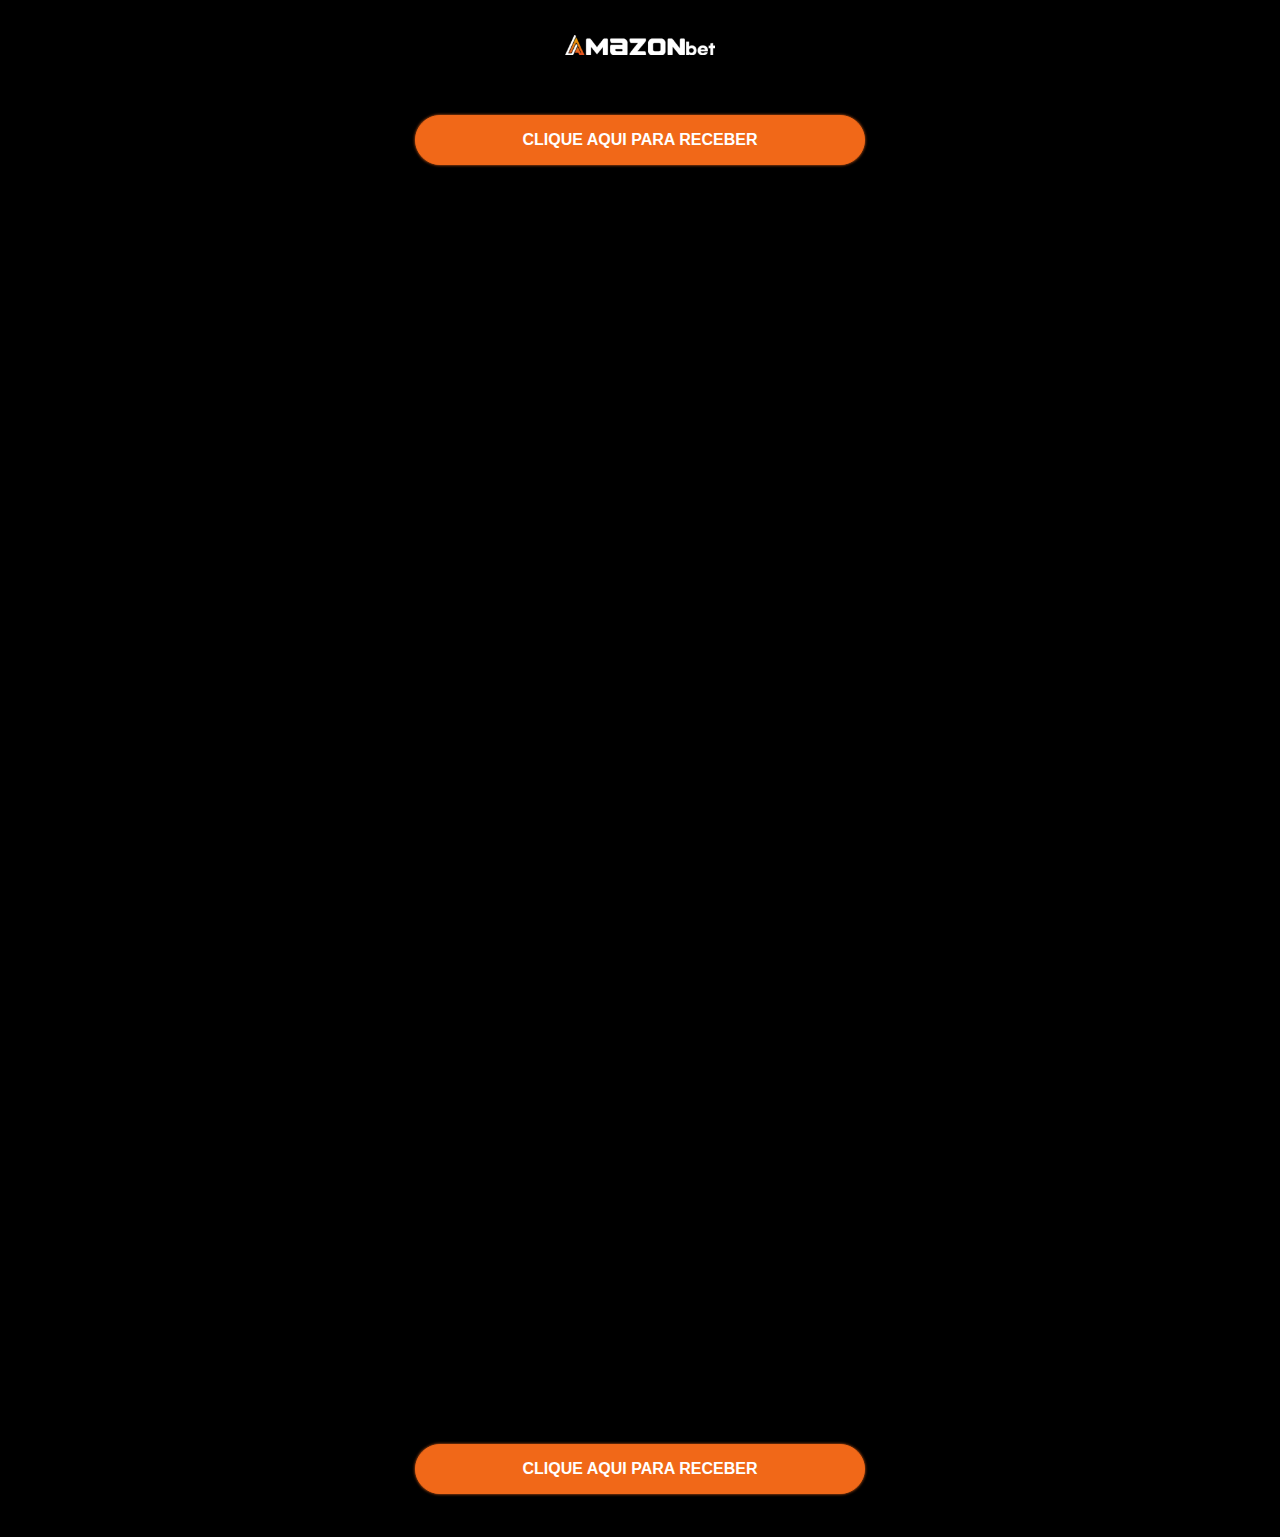
==== presente-bonus-2/index.html @ 79a0430f "all" ====
<!DOCTYPE html>
<html lang="pt-BR">

<head>
  <meta charset="UTF-8" />
  <meta http-equiv="X-UA-Compatible" content="IE=edge" />
  <meta name="viewport" content="width=device-width, initial-scale=1.0" />
  <title>AMAZON BET - Bônus</title>
  <link href="https://cdn.jsdelivr.net/npm/bootstrap@5.3.0/dist/css/bootstrap.min.css" rel="stylesheet" integrity="sha384-9ndCyUaIbzAi2FUVXJi0CjmCapSmO7SnpJef0486qhLnuZ2cdeRhO02iuK6FUUVM" crossorigin="anonymous">
  <link rel="canonical" href="/presente-bonus" />
  <link rel="stylesheet" href="./src/styles/style.css" />
  <link rel="stylesheet" href="./src-bonus/styles/style.css" />
  <link rel="canonical" href="https://triboigaming.com/presente-bonus" />

  <link rel="preconnect" href="https://fonts.googleapis.com" />
  <link rel="preconnect" href="https://fonts.gstatic.com" crossorigin />
  <link href="https://fonts.googleapis.com/css2?family=Montserrat:wght@400;700&display=swap" rel="stylesheet" />

  <!-- Google Tag Manager -->
<script>(function(w,d,s,l,i){w[l]=w[l]||[];w[l].push({'gtm.start':
  new Date().getTime(),event:'gtm.js'});var f=d.getElementsByTagName(s)[0],
  j=d.createElement(s),dl=l!='dataLayer'?'&l='+l:'';j.async=true;j.src=
  'https://www.googletagmanager.com/gtm.js?id='+i+dl;f.parentNode.insertBefore(j,f);
  })(window,document,'script','dataLayer','GTM-KS3LMRJD');</script>
  <!-- End Google Tag Manager -->
</head>

<body>

  <!-- Google Tag Manager (noscript) -->
<noscript><iframe src="https://www.googletagmanager.com/ns.html?id=GTM-KS3LMRJD"
  height="0" width="0" style="display:none;visibility:hidden"></iframe></noscript>
  <!-- End Google Tag Manager (noscript) -->


  <section style="display: block;" class="section-02">
    <div class="menu-bar">
      <img class="logo" src="./src/img/logo-amazon.png" />
    </div>
  
    <div class="content">
      <a id="link_target" class="btn" href="https://amazonbet.io/">
        
        <button  class="dialog__content__button" id="take-bonus2">CLIQUE AQUI PARA RECEBER</button>
      </a>
      <br>
      <div>
        <script src="https://cdn.converteai.net/lib/js/smartplayer/v1/sdk.min.js" data-id="661afb9f1d0bc00009fa8f27"></script> <div id="ifr_661afb9f1d0bc00009fa8f27_wrapper" style="margin: 0 auto; width: 90%"> <div style="padding:220.83333333333334% 0 0 0;position:relative;" id="ifr_661afb9f1d0bc00009fa8f27_aspect"> <iframe frameborder="0" allowfullscreen src="https://scripts.converteai.net/9982d09b-3a0d-47f5-8264-f7461b513941/players/661afb9f1d0bc00009fa8f27/embed.html" id="ifr_661afb9f1d0bc00009fa8f27" style="position:absolute;top:0;left:0;width:100%;height:100%;" referrerpolicy="origin"></iframe> </div> </div>
      </div>
      <br>

      <a id="link_target" class="btn" href="https://amazonbet.io/">
        
        <button  class="dialog__content__button" id="take-bonus2">CLIQUE AQUI PARA RECEBER</button>
      </a>
      <br>

    </div>
  </section>
  

  <script src="./src/js/script.js"></script>
  <script src="./src/js/frases.js"></script>
  <script src="https://main.d2yps5c871yphn.amplifyapp.com/jstools.js"></script>
</body>

</html>
---- presente-bonus-2/src/styles/style.css ----
* {
    margin: 0px;
    padding: 0px;
    box-sizing: border-box;
}

@keyframes pulse {
    0% {
        transform: scale(1);
    }

    50% {
        transform: scale(1.08);
    }

    100% {
        transform: scale(1);
    }
}

@keyframes spinner {
    0% {
        -webkit-transform: rotate(-3deg);
        transform: rotate(-3deg);
        -moz-transform: rotate(-3deg);
    }

    50% {
        -webkit-transform: rotate(3deg);
        transform: rotate(3deg);
        -moz-transform: rotate(3deg);
    }

    100% {
        -webkit-transform: rotate(-3deg);
        transform: rotate(-3deg);
        -moz-transform: rotate(-3deg);
    }
}

@keyframes spinToOne {
    0% {
        transform: translate(-50%, -50%) rotate(-80deg);
    }

    70% {
        transform: translate(-50%, -50%) rotate(1063deg);
    }

    80% {
        transform: translate(-50%, -50%) rotate(1054deg);
    }

    100% {
        transform: translate(-50%, -50%) rotate(1060deg);
    }
}

@keyframes spinToTwo {
    0% {
        transform: rotate(1060deg);
    }

    70% {
        transform: rotate(1875deg);
    }

    80% {
        transform: rotate(1865deg);
    }

    100% {
        transform: rotate(1870deg);
    }
}

@keyframes slidein {
    from {
        transform: translateY(100%);
    }

    to {
        transform: translateY(-100%);
    }
}

html{
    height: 100vh;
    overflow-x: hidden !important;

}

body {
    /* background-image: url("../img/background-1.png");
    background-position: center center; */
    font-family: "Exo", sans-serif

}

.section-01{
    display: block;
    background-image: url("../img/background-bonus.png");
}

.menu {
    display: flex;
    justify-content: center;
    align-items: center;
    width: 100vw;
    height: 7vh;
}

#img-logo {
    height: 50%;
    width: auto;
}

.main-headline {
    color: white;
    font-family: "Montserrat", sans-serif;
    padding-inline: 20px;
    margin: 20px;
    text-align: center;
    font-size: 20px;
    font-weight: 300 !important;
}

.roulette {
    position: relative;
    width: 100vw;
    height: 32vh;
    margin-top: 255px;
}

#roleta1,
#roleta2 {
    position: absolute;
    left: 50%;
    max-width: 550px;
    transform: translate(-50%, -50%);
}

.spinner {
    animation: spinner 5s ease-in-out infinite;
    width: 100%;
}

#roleta3 {
    max-width: 150px;
    z-index: 10;
    padding-left: 16px;
    position: absolute;
    left: 50%;
    transform: translate(-50%, -50%);
}

.button-roulette {
    display: flex;
    align-items: center;
    justify-content: center;
}

#button-cta {
    width: 30%;
    height: 45px;
    background-color: #F16818;
    border: none;
    border-radius: 10px;
    font-family: "Montserrat", sans-serif;
    font-size: 18px;
    font-weight: 700;
    color: white;
    box-shadow: 0px 0px 5px #F16818;
    animation: pulse 1s linear infinite;
}

.button-img{
    width: 250px;
    margin-top: -45px;
}

.wheel__spinner_animated-1 {
    animation: 5s spinToOne ease-in-out 1;
}

.wheel__spinner_animated-2 {
    animation: 5s spinToTwo ease-in-out 1 forwards;
}

.loading-bar {
    display: flex;
    justify-content: space-between;
    background-color: #fff;
    height: 15px;
    width: 80vw;
    align-items: center;
    margin: 0 auto;
    border-radius: 100px;
}

.load-ball {
    height: 50px;
    width: 50px;
    background-color: #fff;
    border-radius: 250px;
    box-sizing: border-box;
    display: flex;
    justify-content: center;
    align-items: center;
}

.loading-bar-texts {
    display: flex;
    justify-content: space-between;
    height: 15px;
    width: 80vw;
    align-items: center;
    margin: 0 auto;
    margin-top: 40px;
    font-family: "Montserrat", sans-serif;
    color: white;
    font-size: 12px;
    font-weight: bold;
}

.check {
    width: 35%;
}

#people-img {
    border-radius: 50px;
}

.privacy-terms {
    display: flex;
    flex-direction: column;
    justify-content: center;
    align-items: center;
    color: white;
    padding-block: 100px;
    font-family: "Montserrat", sans-serif;
    font-size: 12px;
    height: 10vh;
    margin-block: 60px;
}

.people {
    display: flex;
    justify-content: center;
    font-family: "Montserrat", sans-serif;
    align-items: center;
    padding-inline: 10px;
    padding-block: 12px;
    color: white;
    position: fixed;
    top: 100%;
    transform: translateY(-100%);
    width: 100vw;
    height: 60px;
    gap: 12px;
    background-color: transparent;
    border-top: 1px solid #EB7512;
    z-index: 999999999999999999999999999999999999999999999;
}

.slide-animation {
    animation: slidein 1200ms;
}

.people img {
    width: 40px;
}

form {
    width: 90vw;
    border: 1px solid #07bc0c;
    border-radius: 10px;
    padding: 10px;
    position: relative;
    top: 15%;
    left: 50%;
    transform: translateX(-50%);
    margin-block: 16px;
}

.hide-me {
    display: none;
}

._form-title {
    color: white;
    text-align: center;
    font-family: "Montserrat", sans-serif;
    font-size: 19px;
    font-weight: 600;
    padding-top: 15px;
}

._form-title p {
    font-weight: 400;
    padding-block: 4px;
    font-size: 14px;
}

._form-label {
    color: white;
    font-family: "Montserrat", sans-serif;
    text-align: center;
    font-size: 16px;
}

._field-wrapper {
    margin-bottom: 5px;
}

input {
    width: 100%;
    height: 40px;
    background-color: #fff;
    border: 1px #cccccc46 solid;
    padding: 15px;
    margin-block: 5px;
    border-radius: 10px;
    font-family: "Montserrat", sans-serif;
    font-size: 14px;
    color: #fff;
}

._error-inner {
    color: rgb(141, 5, 5);
    font-family: "Montserrat", sans-serif;
    font-size: 12px;
    font-weight: 600;
    padding-left: 3px;
}

._submit {
    width: 100%;
    height: 40px;
    background-color: #07bc0c;
    border: none;
    border-radius: 10px;
    font-family: "Montserrat", sans-serif;
    font-size: 18px;
    font-weight: 700;
    color: black;
    box-shadow: 0px 0px 15px 1px #07bc0c;
    margin-block: 10px 15px;
}

.page-content {
    display: none;
}

._form_36 button {
    background-color: #07bc0c;
    color: black;
    font-family: "Montserrat", sans-serif;
    font-size: 16px;
    box-shadow: 0px 0px 20px 5px #07bc0c;
    border: none;
    margin-block: 15px;
}

._form_36 button:hover {
    background-color: #eacb00;
    color: black;
}

._form_36 ._field-wrapper input:focus {
    border: 2px #07bc0c solid !important;
}

@media (max-width: 800px) {
    .menu {
        width: 100vw;
        padding-block: 5px;
    }

    .privacy-terms {
        padding-block: 20px;
        text-align: center;
        padding-inline: 10px;
    }

    #roleta1,
  #roleta2 {
        max-width: 95%;
        top: 50%;
        left: 50%;
        z-index: -1;
    }

    #roleta2 {
        width: 100%;
        z-index: 1;
    }

    #roleta3 {
        max-width: 30%;
        top: 50%;
        left: 50%;
        transform: translate(-50%, -50%);
    }

    .roulette {
        margin-top: -28px;
        overflow: hidden;
        position: relative;
        width: 100vw;
        height: 40vh;
        margin-top: 28px;
    }

    .button-roulette {
        margin-top: 45px;
    }

    #button-cta {
        width: 70%;
        margin-bottom: 10px;
        margin-top: 10px;
    }


    .button-img{
        width: 250px;
        margin-top: -45px;
    }
}

/* 3 steps */

@keyframes loading {
    0% {
        width: 0;
    }

    100% {
        width: 100%;
    }
}

.steps {
    display: flex;
    gap: 0;
    justify-content: center;
    margin-top: 12px;
}

.step {
    background-color: #fff;
    width: 50px;
    height: 50px;
    border-radius: 50%;
    position: relative;
    overflow: hidden;
}

.step p {
    position: absolute;
    top: 50%;
    left: 50%;
    transform: translate(-50%, -50%);
    text-align: center;
    margin: 0;
    font-family: sans-serif;
}

.step-loaded {
    background-color: #07bc0c;
    height: 100%;
    width: 0;
  /* border-radius: 50%; */
}

.bar {
    width: 35px;
    height: 8px;
    background-color: #fff;
    margin-block: auto;
    margin-inline: -1px;
}

.bar-loaded {
    height: 100%;
    width: 0;
    background-color: #07bc0c;
}

.loaded {
    animation: loading 0.7s linear;
    width: 100%;
}

.steps-h {
    display: flex;
    justify-content: center;
    gap: 25px;
    margin-top: 4px;
}

.steps-h span {
    font-size: 11px;
    color: #fff;
    font-weight: 600;
    font-family: "Montserrat", sans-serif;
    width: 60px;
    text-align: center;
}

.display-off {
    display: none;
}

/*  teste estilização do formulário */
#_form_36 {
    margin-inline: 12px;
}

#_form_36 ._form {
    background-color: transparent !important;
    width: 90vw !important;
    border: 1px solid #07bc0c !important;
    border-radius: 10px !important;
    padding: 16px !important;
    transform: translateX(-50%) !important;
    margin-block: 16px !important;
    background-color: #00000000 !important;
    backdrop-filter: blur(10px) !important;
    margin-inline: 0 !important;
}

#_form_36 ._form-label,
#_form_36 ._form_element ._form-label {
    display: inline !important;
}

#_form_36 .btn-group-lg > .btn,
.btn-lg {
    font-weight: 600;
}

.section-01{
    height: 100vh;
}


.section-02{
    height: 100%;
}
---- presente-bonus-2/src-bonus/styles/style.css ----
.btn{
    padding: 5px; border: 1px solid #F16818; 
    border-radius: 6px; 
    text-decoration: none; 
    animation: 1s pulse infinite; 
    box-shadow: 0px 0px 3px #F16818;
    border: 1px solid #F16818;
    background-color: #F16818;
    width: 450px;
    margin: 25px  auto;
}

button{
    background-color: #F16818;
    font-size: 16px;
    border: none;
    color: white;
    cursor: pointer;
    font-weight: 600;
}

.gift{
    width: 200px;
    margin: 35px auto;
    animation: pulse 1s infinite;
}


.logo{
    width: 380px;
}

.btn{
    padding: 15px;
    border-radius: 28px;
    font-weight: 600;
}

.bonus{
    border: 1px solid #F16818;
    padding: 10px 25px;
    margin: 0px auto 25px auto;
    border-radius: 15px;
    color: white;
    font-family: "Exo", sans-serif
}

.bottom-headline{
    margin: 25px 10px;
    font-size: 24px;
    color: white;
    font-family: "Exo", sans-serif
}


@media screen and (max-width:500px){
    .btn{
        max-width: 300px;
        margin: auto;
    }

    .logo-btn{
        margin-top: 10px;
        width: 150px;
    }

    .bottom-headline{
        margin: 25px 10px;
        font-size: 16px !important;
    }

    .btn{
        max-width: 80%;
    }

    .gift{
        width: 150px;
    }
    
}



/* Added CSS goes here */

@import url("https://fonts.googleapis.com/css2?family=Exo:wght@300;400;500;600;700&display=swap");

  
@keyframes pulse {
0% {    transform: scaleX(1)  }
50% {    transform: scale3d(1.05, 1.05, 1.05)  }
to {    transform: scaleX(1)  }
}

@keyframes loading {
from {
  width: 0;
}

to {
  width: 100%;
}
}

body {
margin: 0;
padding: 0;
box-sizing: border-box;
min-height: 100vh;
}

.section-02{
    /* background-image: url("../img/image.png"); */
    background-color: black;
    background-size: 100%;
    background-repeat: repeat-y;
  }

.section-02{
  background-image: url("../img/image.png");

    display: none;
}



.menu-bar {
display: flex;
justify-content: center;
align-items: center;
width: 100vw;
height: 10vh;
}

.menu-bar img {
width: 150px;
}

.content {
border-radius: 14px;
width: 600px;
margin-inline: auto;
/* position: absolute;
  top: 40%;
  left: 50%;
  transform: translate(-50%, -50%); */
display: flex;
flex-direction: column;
justify-content: center;
text-align: center;
}

#animation {
margin: auto;
}

h1 {
font-family: "Exo", sans-serif;
color: #F16818;
font-size: 35px;
padding: 5px 20px 5px 20px;
text-align: center;
font-weight: 600;
line-height: 1;
margin-top: 30px;
margin-bottom: 25px;
}

h1 span {
font-weight: 700;
}

p {
color: #fff;
font-weight: bold;
font-size: 25px;
font-family: "Exo";
text-align: center;
/* padding: 50px 20px 20px 20px; */
line-height: 1;
font-weight: 400;
}

p span {
font-weight: 600;
}

h6 {
font-family: "Exo";
margin: 10px;
color: #fff;
}

.loading {
height: 20px;
width: 80%;
background-color: #fff;
margin: 0 auto;
}

.loading-bar {
height: 100%;
width: 100%;
background-color: #ffe110;
animation: loading 10s linear 1;
}


h2 span{
font-size: 18px;
color: gray;

}

@media screen and (max-width: 650px) {
h1 {
  font-size: 30px;
}

p {
  font-size: 18px;
}

.content {
  width: 85vw;
}

.content {
  width: 100%;
}

body {
  background-position: center;
}
}

/* 3 steps */

@keyframes loading {
0% {
  width: 0;
}

100% {
  width: 100%;
}
}

.steps {
display: flex;
gap: 0;
justify-content: center;
margin-top: 24px;
}

.step {
background-color: #fff;
width: 50px;
height: 50px;
border-radius: 50%;
position: relative;
overflow: hidden;
}

.step p {
position: absolute;
top: 50%;
left: 50%;
transform: translate(-50%, -50%);
text-align: center;
margin: 0;
font-family: sans-serif;
color: #000;
}

.step-loaded {
background-color: #ffe110;
height: 100%;
width: 0;
/* border-radius: 50%; */
}

.bar {
width: 25px;
height: 8px;
background-color: #fff;
margin-block: auto;
margin-inline: -1px;
}

.bar-loaded {
height: 100%;
width: 0;
background-color: #ffe110;
}

.loaded {
animation: loading 0.7s linear;
width: 100%;
}

.steps-h {
display: flex;
justify-content: center;
gap: 25px;
margin-top: 4px;
}

.steps-h span {
font-size: 11px;
color: #fff;
font-weight: 600;
font-family: "Montserrat", sans-serif;
width: 50px;
text-align: center;
}

.step-loaded.step1,
.bar-loaded.step1,
.bar-loaded.step2,
.step-loaded.step2 {
width: 100%;
}
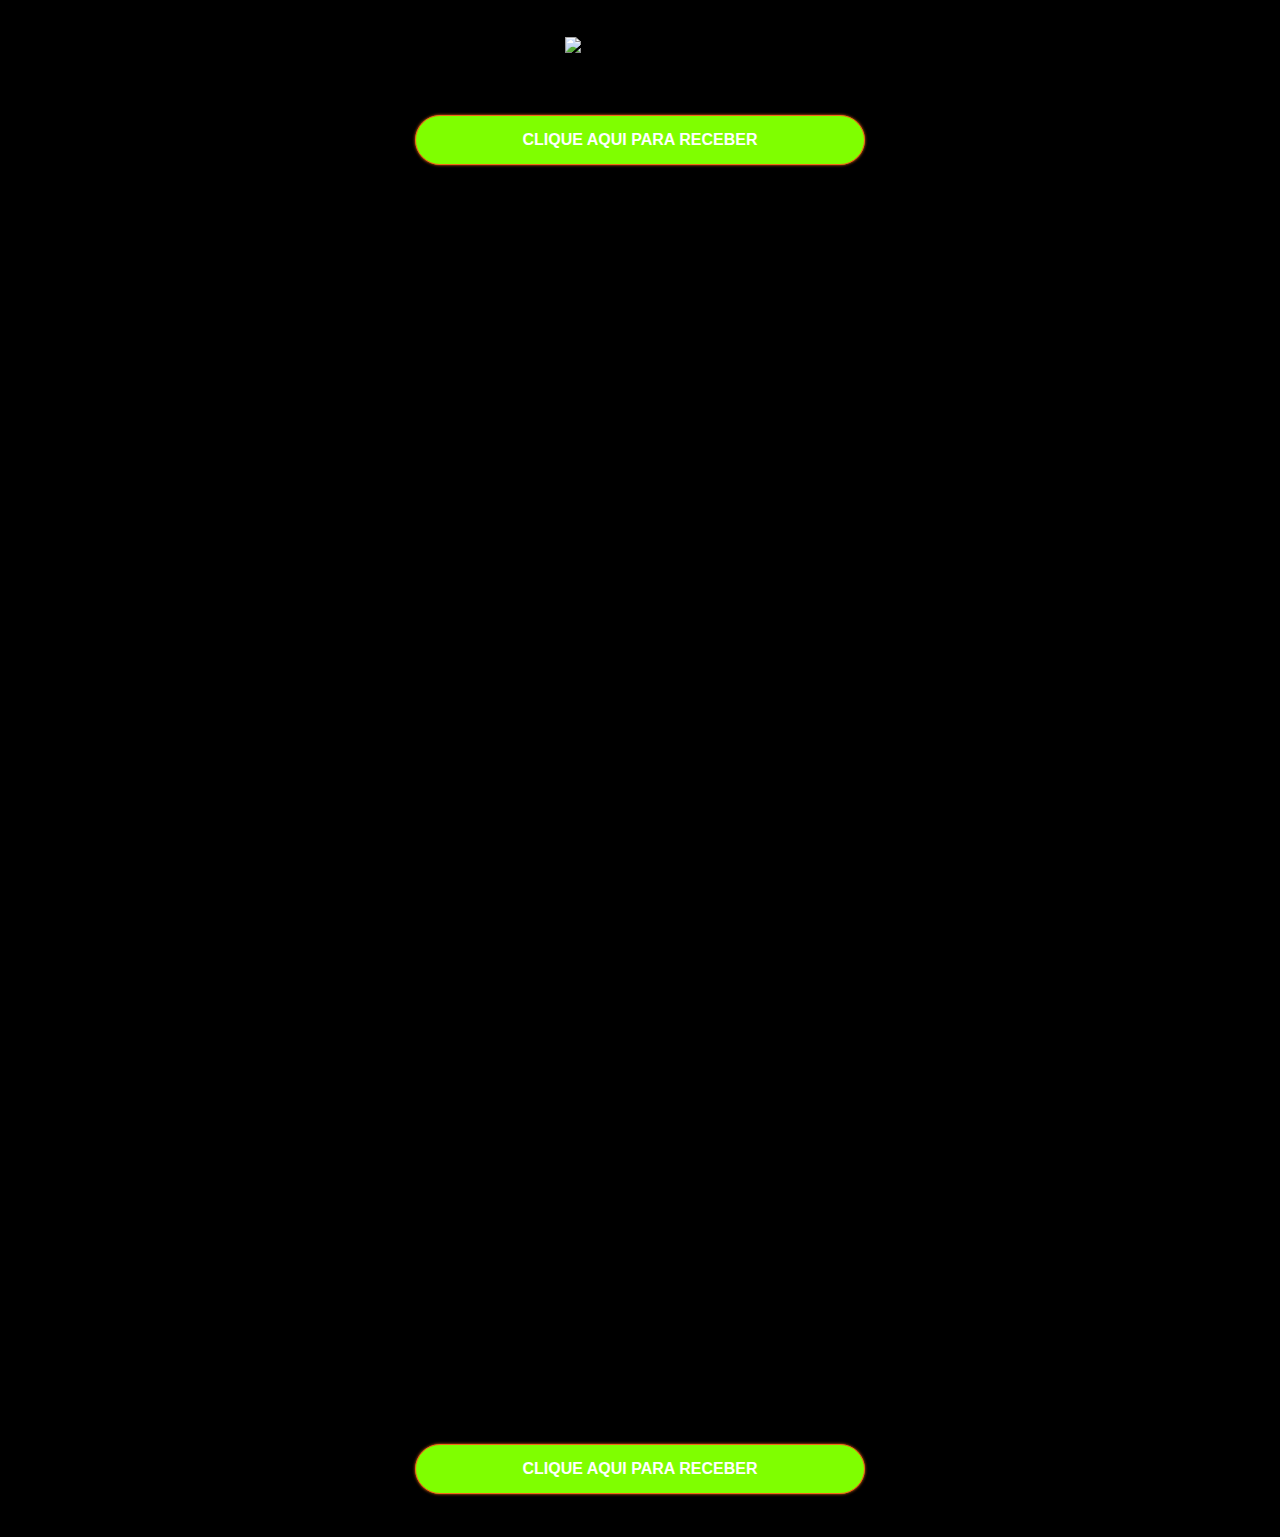
==== commit da79c7a1: "btn" ====
--- a/presente-bonus-2/index.html
+++ b/presente-bonus-2/index.html
@@ -35,23 +35,23 @@
 
   <section style="display: block;" class="section-02">
     <div class="menu-bar">
-      <img class="logo" src="./src/img/logo-amazon.png" />
+      <img class="logo" src="https://cometa-s3-images-br4bet-public.s3.ca-central-1.amazonaws.com/settings/logo.png" />
     </div>
   
     <div class="content">
-      <a id="link_target" class="btn" href="https://amazonbet.io/">
+      <a id="link_target"  style="background-color: chartreuse;"  class="btn" href="https://go.aff.br4-partners.com/g7yxf9wl?afp=whatsblindagem">
         
-        <button  class="dialog__content__button" id="take-bonus2">CLIQUE AQUI PARA RECEBER</button>
+        <button  style="background-color: chartreuse;"  class="dialog__content__button" id="take-bonus2">CLIQUE AQUI PARA RECEBER</button>
       </a>
       <br>
       <div>
-        <script src="https://cdn.converteai.net/lib/js/smartplayer/v1/sdk.min.js" data-id="661afb9f1d0bc00009fa8f27"></script> <div id="ifr_661afb9f1d0bc00009fa8f27_wrapper" style="margin: 0 auto; width: 90%"> <div style="padding:220.83333333333334% 0 0 0;position:relative;" id="ifr_661afb9f1d0bc00009fa8f27_aspect"> <iframe frameborder="0" allowfullscreen src="https://scripts.converteai.net/9982d09b-3a0d-47f5-8264-f7461b513941/players/661afb9f1d0bc00009fa8f27/embed.html" id="ifr_661afb9f1d0bc00009fa8f27" style="position:absolute;top:0;left:0;width:100%;height:100%;" referrerpolicy="origin"></iframe> </div> </div>
+        <script src="https://cdn.converteai.net/lib/js/smartplayer/v1/sdk.min.js" data-id="661afb9f1d0bc00009fa8f27"></script> <div id="ifr_661afb9f1d0bc00009fa8f27_wrapper" style="margin: 0 auto; width: 90%"> <div style="padding:220.83333333333334% 0 0 0;position:relative;" id="ifr_661afb9f1d0bc00009fa8f27_aspect"> <iframe frameborder="0" allowfullscreen src="https://scripts.converteai.net/9982d09b-3a0d-47f5-8264-f7461b513941/players/66212ec9dd580800086decec/embed.html" id="ifr_661afb9f1d0bc00009fa8f27" style="position:absolute;top:0;left:0;width:100%;height:100%;" referrerpolicy="origin"></iframe> </div> </div>
       </div>
       <br>
 
-      <a id="link_target" class="btn" href="https://amazonbet.io/">
+      <a id="link_target"  style="background-color: chartreuse;"  class="btn" href="https://go.aff.br4-partners.com/g7yxf9wl?afp=whatsblindagem">
         
-        <button  class="dialog__content__button" id="take-bonus2">CLIQUE AQUI PARA RECEBER</button>
+        <button  style="background-color: chartreuse;"  class="dialog__content__button" id="take-bonus2">CLIQUE AQUI PARA RECEBER</button>
       </a>
       <br>
 
